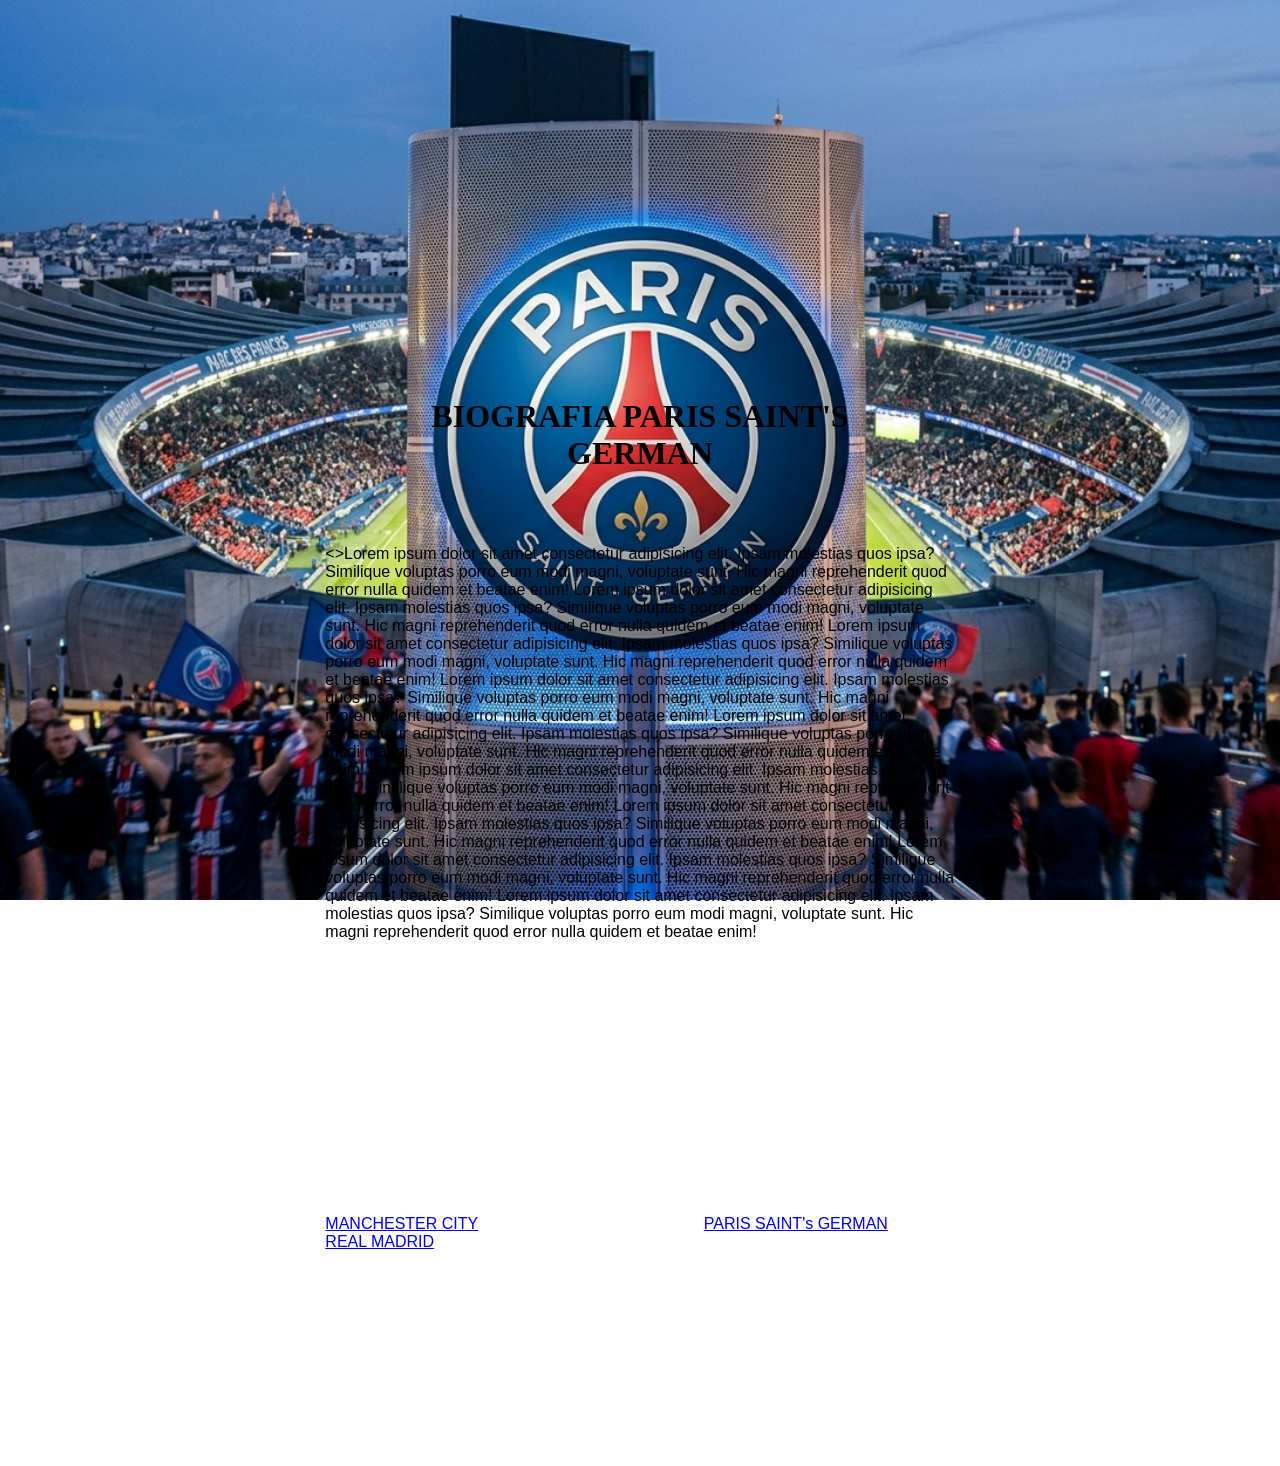
==== pagina2.html @ f1adeda6 "pagina1.html/style.css" ====
<!DOCTYPE html>
<html lang="pt">
<head>
    <meta charset="UTF-8">
    <meta name="viewport" content="width=device-width, initial-scale=1.0">
    <title>PROJECT PSG</title>
    <link rel="stylesheet" href="style2.css">
</head>
<body class="body-index">

    <main class="Conteudo-principal">

    <h1>BIOGRAFIA PARIS SAINT'S GERMAN</h1>

    <>Lorem ipsum dolor sit amet consectetur adipisicing elit. Ipsam molestias quos ipsa?
        Similique voluptas porro eum modi magni, voluptate sunt.
        Hic magni reprehenderit quod error nulla quidem et beatae enim!
    Lorem ipsum dolor sit amet consectetur adipisicing elit. Ipsam molestias quos ipsa?
        Similique voluptas porro eum modi magni, voluptate sunt.
        Hic magni reprehenderit quod error nulla quidem et beatae enim!
    Lorem ipsum dolor sit amet consectetur adipisicing elit. Ipsam molestias quos ipsa?
        Similique voluptas porro eum modi magni, voluptate sunt.
        Hic magni reprehenderit quod error nulla quidem et beatae enim!
    Lorem ipsum dolor sit amet consectetur adipisicing elit. Ipsam molestias quos ipsa?
        Similique voluptas porro eum modi magni, voluptate sunt.
        Hic magni reprehenderit quod error nulla quidem et beatae enim!
    Lorem ipsum dolor sit amet consectetur adipisicing elit. Ipsam molestias quos ipsa?
        Similique voluptas porro eum modi magni, voluptate sunt.
        Hic magni reprehenderit quod error nulla quidem et beatae enim!
    Lorem ipsum dolor sit amet consectetur adipisicing elit. Ipsam molestias quos ipsa?
        Similique voluptas porro eum modi magni, voluptate sunt.
        Hic magni reprehenderit quod error nulla quidem et beatae enim!
    Lorem ipsum dolor sit amet consectetur adipisicing elit. Ipsam molestias quos ipsa?
        Similique voluptas porro eum modi magni, voluptate sunt.
        Hic magni reprehenderit quod error nulla quidem et beatae enim!
    Lorem ipsum dolor sit amet consectetur adipisicing elit. Ipsam molestias quos ipsa?
        Similique voluptas porro eum modi magni, voluptate sunt.
        Hic magni reprehenderit quod error nulla quidem et beatae enim!
    Lorem ipsum dolor sit amet consectetur adipisicing elit. Ipsam molestias quos ipsa?
        Similique voluptas porro eum modi magni, voluptate sunt.
        Hic magni reprehenderit quod error nulla quidem et beatae enim!
    </p>

</main>



<body class="body-PSG">

    <a href="pagina1.html">MANCHESTER CITY</a>
    <a href="pagina2.html">PARIS SAINT's GERMAN</a>
    <a href="pagina3.html">REAL MADRID</a>

    </body>
    

</body>
</html>
---- style2.css ----
* {
    margin: 3%;
    padding: 10%;
    box-sizing: border-box;
}



.body-index {
    background-image: url(assets/background-PSG.jpg.png);
    background-size: cover;
    background-position: center;
    background-repeat: no-repeat;
    background-attachment: fixed;
    font-family: 'Franklin Gothic Medium', 'Arial Narrow', Arial, sans-serif;
    color: rgb(0, 0, 0);
    padding: 20px;
}


h1 {
    text-align: center;
    margin: 10px 0;
    font-family: Georgia, 'Times New Roman', Times, serif;
    
}

p {
    text-align: center;
    color: rgb(255, 25, 25);
    font-family: Arial, Helvetica, sans-serif
    ;
}

nav {
    text-align: center;
    margin: auto;
}
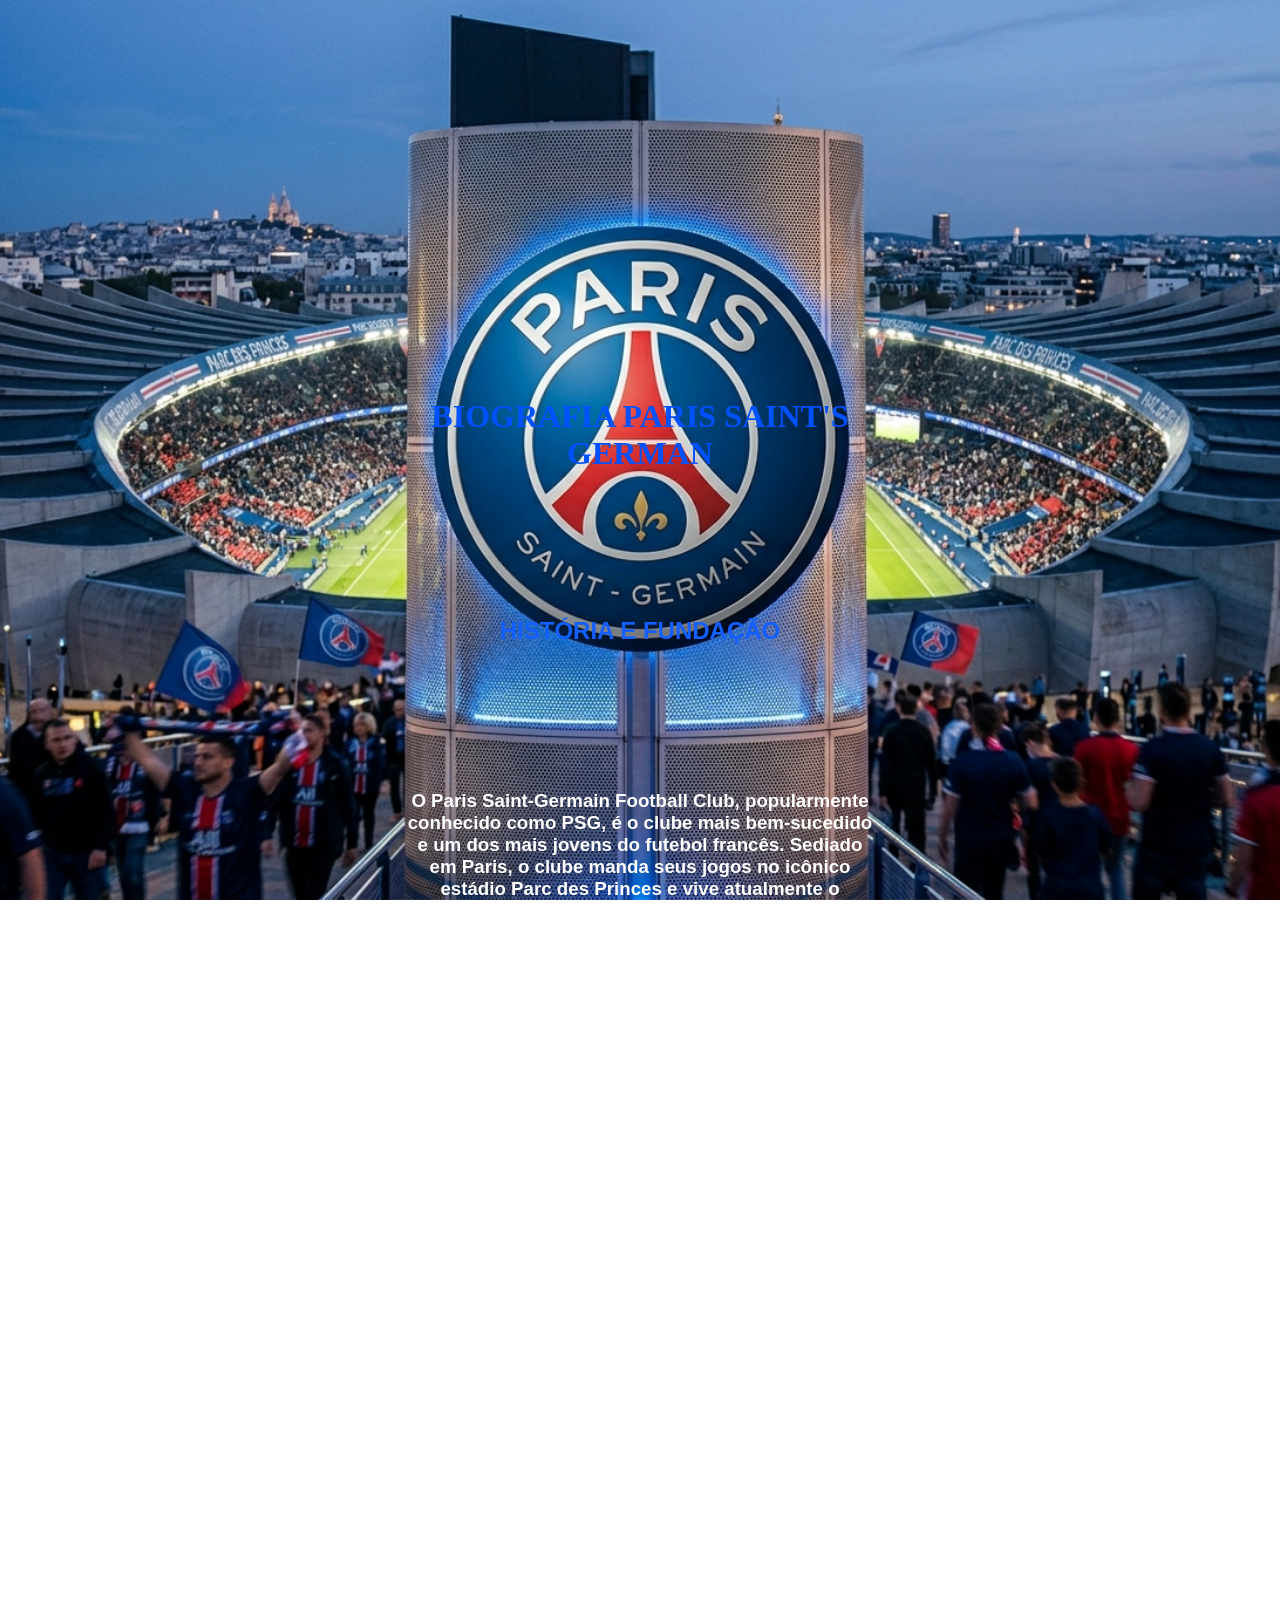
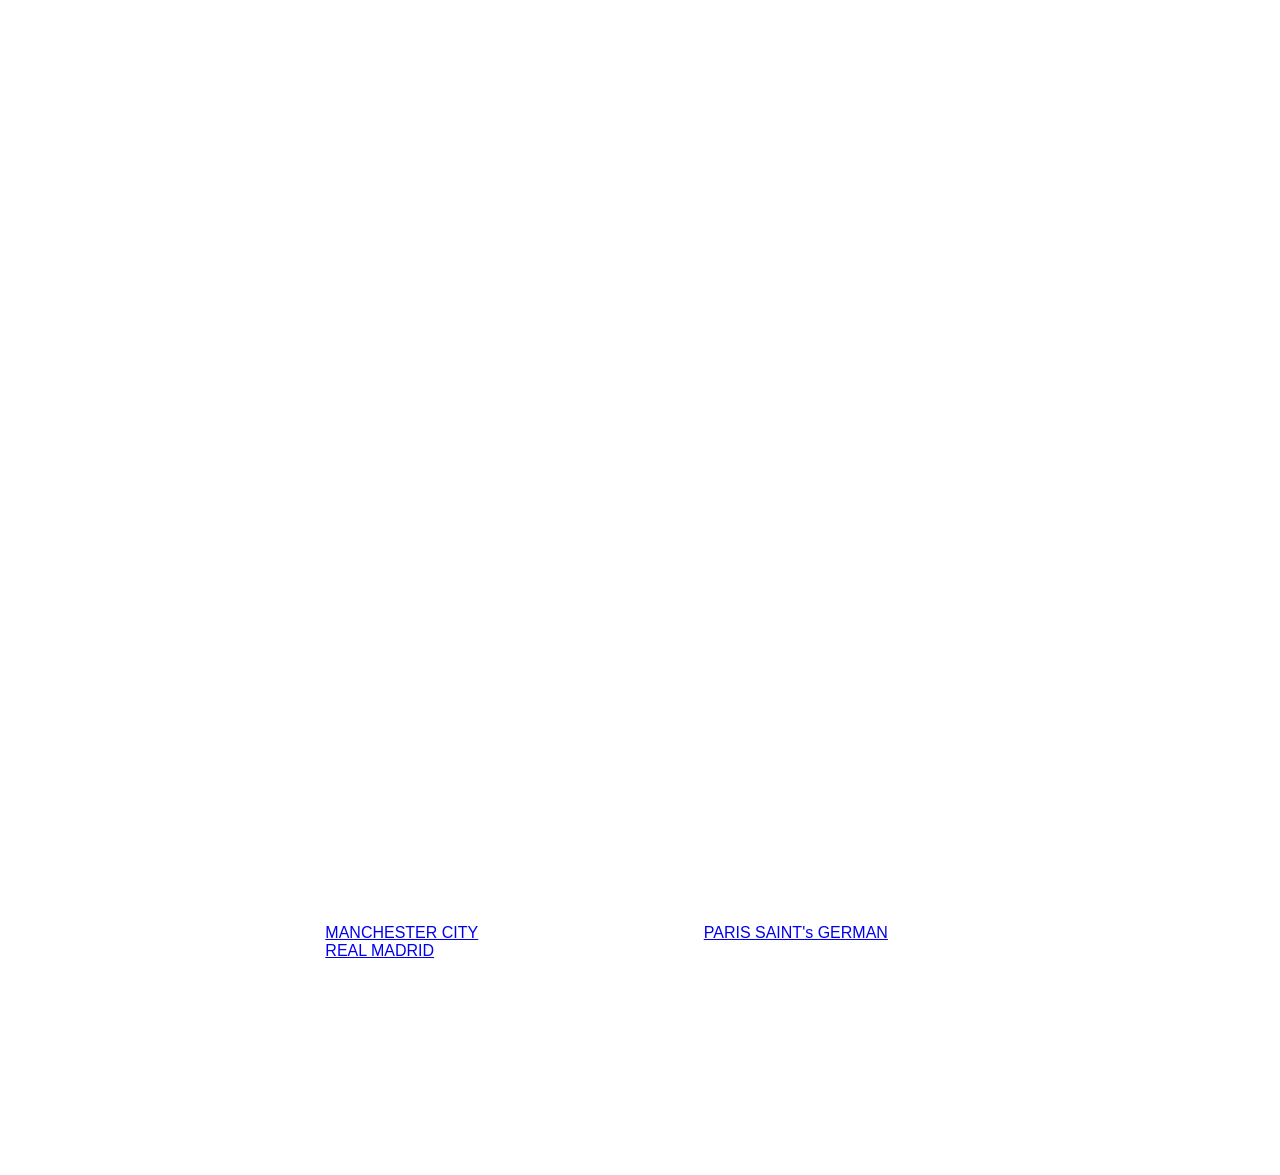
==== commit 37948dbe: "pagina1.html" ====
--- a/pagina2.html
+++ b/pagina2.html
@@ -12,34 +12,32 @@
 
     <h1>BIOGRAFIA PARIS SAINT'S GERMAN</h1>
 
-    <>Lorem ipsum dolor sit amet consectetur adipisicing elit. Ipsam molestias quos ipsa?
-        Similique voluptas porro eum modi magni, voluptate sunt.
-        Hic magni reprehenderit quod error nulla quidem et beatae enim!
-    Lorem ipsum dolor sit amet consectetur adipisicing elit. Ipsam molestias quos ipsa?
-        Similique voluptas porro eum modi magni, voluptate sunt.
-        Hic magni reprehenderit quod error nulla quidem et beatae enim!
-    Lorem ipsum dolor sit amet consectetur adipisicing elit. Ipsam molestias quos ipsa?
-        Similique voluptas porro eum modi magni, voluptate sunt.
-        Hic magni reprehenderit quod error nulla quidem et beatae enim!
-    Lorem ipsum dolor sit amet consectetur adipisicing elit. Ipsam molestias quos ipsa?
-        Similique voluptas porro eum modi magni, voluptate sunt.
-        Hic magni reprehenderit quod error nulla quidem et beatae enim!
-    Lorem ipsum dolor sit amet consectetur adipisicing elit. Ipsam molestias quos ipsa?
-        Similique voluptas porro eum modi magni, voluptate sunt.
-        Hic magni reprehenderit quod error nulla quidem et beatae enim!
-    Lorem ipsum dolor sit amet consectetur adipisicing elit. Ipsam molestias quos ipsa?
-        Similique voluptas porro eum modi magni, voluptate sunt.
-        Hic magni reprehenderit quod error nulla quidem et beatae enim!
-    Lorem ipsum dolor sit amet consectetur adipisicing elit. Ipsam molestias quos ipsa?
-        Similique voluptas porro eum modi magni, voluptate sunt.
-        Hic magni reprehenderit quod error nulla quidem et beatae enim!
-    Lorem ipsum dolor sit amet consectetur adipisicing elit. Ipsam molestias quos ipsa?
-        Similique voluptas porro eum modi magni, voluptate sunt.
-        Hic magni reprehenderit quod error nulla quidem et beatae enim!
-    Lorem ipsum dolor sit amet consectetur adipisicing elit. Ipsam molestias quos ipsa?
-        Similique voluptas porro eum modi magni, voluptate sunt.
-        Hic magni reprehenderit quod error nulla quidem et beatae enim!
-    </p>
+    <h2> HISTÓRIA E FUNDAÇÃO </h2>
+
+    <h3>
+        O Paris Saint-Germain Football Club, popularmente conhecido como PSG, é o clube mais bem-sucedido e um dos mais jovens do futebol francês.
+        Sediado em Paris, o clube manda seus jogos no icônico estádio Parc des Princes e
+        vive atualmente o período de maior glória e dominância de sua história.
+
+    <p>  Fundação e Primeiros Anos (1970) <p>
+
+        Ao contrário de outros gigantes europeus centenários, o PSG foi fundado recentemente, em 12 de agosto de 1970.
+        O clube nasceu da fusão entre o Paris FC (um projeto para trazer o futebol de elite de volta à capital) e o Stade Saint-Germain (um clube tradicional da região metropolitana).
+        O início foi meteórico: o clube subiu para a primeira divisão logo em sua primeira temporada (1971). No entanto, após desavenças internas, o Paris FC se separou do PSG,
+        fazendo com que o clube perdesse sua vaga na elite e recuasse voluntariamente para a terceira divisão.
+        O PSG deu a volta por cima rapidamente e, em 1974, retornou em definitivo à primeira divisão francesa, de onde nunca mais saiu.
+
+    <p> Primeiros Títulos e a Era Canal+ (Anos 80 e 90) <p>
+        
+        O clube conquistou seus primeiros troféus de expressão na década de 1980, com duas Copas da França (1982 e 1983) e o seu primeiro título do Campeonato Francês (Ligue 1) na temporada 1985/86.
+        Em 1991, a emissora de TV francesa Canal+ comprou o clube, injetando investimentos que proporcionaram a primeira grande era dourada do PSG. Sob o comando de craques como o brasileiro Raí, George Weah,
+        David Ginola e Ronaldinho Gaúcho (que chegou no início dos anos 2000), o PSG conquistou:  O bicampeonato da Ligue 1 (1993/94).
+        A Recopa Europeia (Taça dos Clubes Vencedores de Taças) em 1996, vencendo o Rapid Viena na final, marcando o seu primeiro grande troféu continental.
+
+
+    </h3>
+
+
 
 </main>
 
--- a/style2.css
+++ b/style2.css
@@ -13,7 +13,7 @@
     background-repeat: no-repeat;
     background-attachment: fixed;
     font-family: 'Franklin Gothic Medium', 'Arial Narrow', Arial, sans-serif;
-    color: rgb(0, 0, 0);
+    color: rgb(0, 81, 255);
     padding: 20px;
 }
 
@@ -25,16 +25,22 @@
     
 }
 
-p {
+h2 {
     text-align: center;
-    color: rgb(255, 25, 25);
+    color: rgb(20, 95, 255);
     font-family: Arial, Helvetica, sans-serif
     ;
 }
+h3 {
+    text-align: center;
+    color: rgb(255, 255, 255);
+    font-family: Arial, Helvetica, sans-serif;
+}
+
 
 nav {
     text-align: center;
-    margin: auto;
+    margin: 3%;
 }
 
 
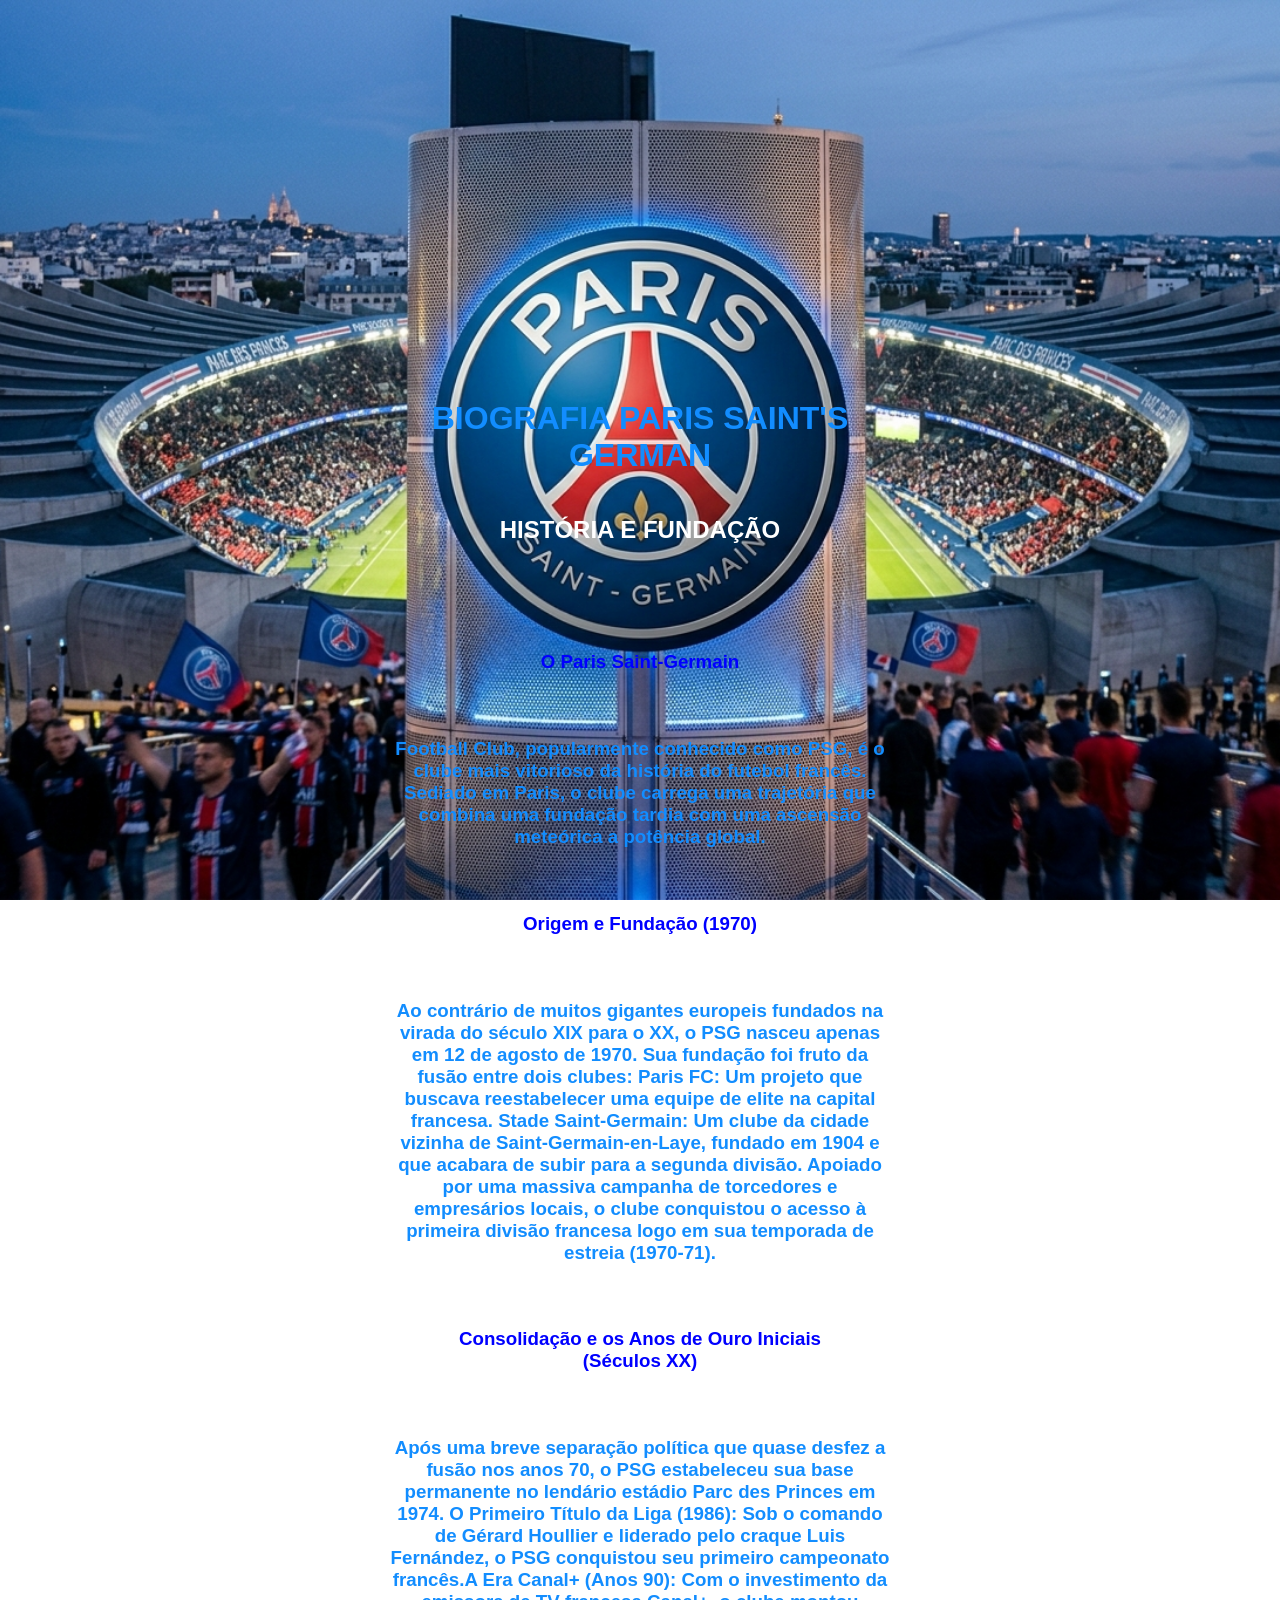
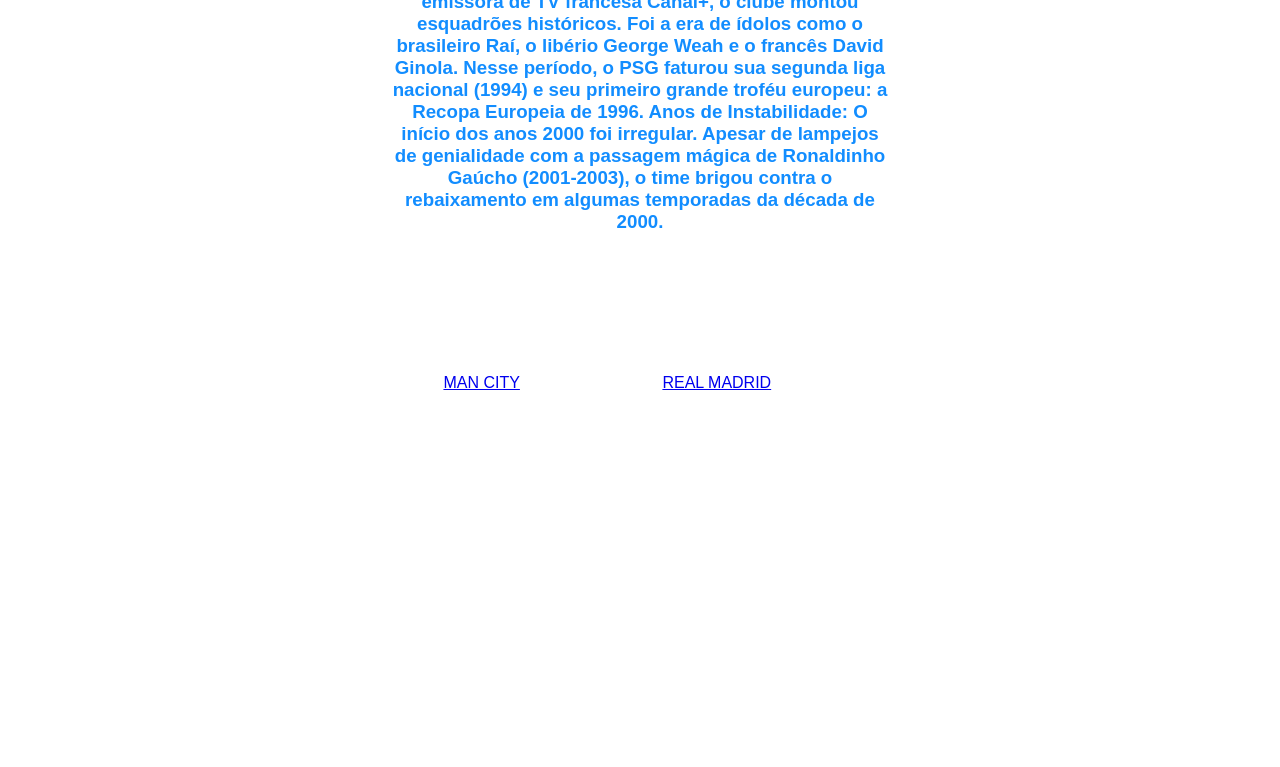
==== commit bec1085a: "enviando sites" ====
--- a/pagina2.html
+++ b/pagina2.html
@@ -7,50 +7,52 @@
     <link rel="stylesheet" href="style2.css">
 </head>
 <body class="body-index">
+    <main class="conteudo-principal">
 
-    <main class="Conteudo-principal">
+<h1> BIOGRAFIA PARIS SAINT'S GERMAN </h1>
 
-    <h1>BIOGRAFIA PARIS SAINT'S GERMAN</h1>
+<h2>HISTÓRIA E FUNDAÇÃO</h2>
 
-    <h2> HISTÓRIA E FUNDAÇÃO </h2>
+<h3>
 
-    <h3>
-        O Paris Saint-Germain Football Club, popularmente conhecido como PSG, é o clube mais bem-sucedido e um dos mais jovens do futebol francês.
-        Sediado em Paris, o clube manda seus jogos no icônico estádio Parc des Princes e
-        vive atualmente o período de maior glória e dominância de sua história.
+<p> O Paris Saint-Germain </p>
 
-    <p>  Fundação e Primeiros Anos (1970) <p>
+Football Club, popularmente conhecido como PSG, é o clube mais vitorioso da história do futebol francês.
+Sediado em Paris, o clube carrega uma trajetória que combina uma fundação tardia com uma ascensão meteórica a potência global.
 
-        Ao contrário de outros gigantes europeus centenários, o PSG foi fundado recentemente, em 12 de agosto de 1970.
-        O clube nasceu da fusão entre o Paris FC (um projeto para trazer o futebol de elite de volta à capital) e o Stade Saint-Germain (um clube tradicional da região metropolitana).
-        O início foi meteórico: o clube subiu para a primeira divisão logo em sua primeira temporada (1971). No entanto, após desavenças internas, o Paris FC se separou do PSG,
-        fazendo com que o clube perdesse sua vaga na elite e recuasse voluntariamente para a terceira divisão.
-        O PSG deu a volta por cima rapidamente e, em 1974, retornou em definitivo à primeira divisão francesa, de onde nunca mais saiu.
+<p> Origem e Fundação (1970) </p>
 
-    <p> Primeiros Títulos e a Era Canal+ (Anos 80 e 90) <p>
-        
-        O clube conquistou seus primeiros troféus de expressão na década de 1980, com duas Copas da França (1982 e 1983) e o seu primeiro título do Campeonato Francês (Ligue 1) na temporada 1985/86.
-        Em 1991, a emissora de TV francesa Canal+ comprou o clube, injetando investimentos que proporcionaram a primeira grande era dourada do PSG. Sob o comando de craques como o brasileiro Raí, George Weah,
-        David Ginola e Ronaldinho Gaúcho (que chegou no início dos anos 2000), o PSG conquistou:  O bicampeonato da Ligue 1 (1993/94).
-        A Recopa Europeia (Taça dos Clubes Vencedores de Taças) em 1996, vencendo o Rapid Viena na final, marcando o seu primeiro grande troféu continental.
+Ao contrário de muitos gigantes europeis fundados na virada do século XIX para o XX, o PSG nasceu apenas em 12 de agosto de 1970.
+Sua fundação foi fruto da fusão entre dois clubes:
 
+Paris FC: Um projeto que buscava reestabelecer uma equipe de elite na capital francesa.
 
-    </h3>
+Stade Saint-Germain: Um clube da cidade vizinha de Saint-Germain-en-Laye, fundado em 1904 e que acabara de subir para a segunda divisão.
+
+Apoiado por uma massiva campanha de torcedores e empresários locais, o clube conquistou o acesso à primeira divisão
+francesa logo em sua temporada de estreia (1970-71).
+
+<p> Consolidação e os Anos de Ouro Iniciais (Séculos XX) </p>
+
+Após uma breve separação política que quase desfez a fusão nos anos 70,
+o PSG estabeleceu sua base permanente no lendário estádio Parc des Princes em 1974.
+O Primeiro Título da Liga (1986): Sob o comando de Gérard Houllier e liderado pelo craque Luis Fernández,
+o PSG conquistou seu primeiro campeonato francês.A Era Canal+ (Anos 90): Com o investimento da emissora de TV francesa Canal+,
+o clube montou esquadrões históricos. Foi a era de ídolos como o brasileiro Raí, o libério George Weah e o francês David Ginola.
+Nesse período, o PSG faturou sua segunda liga nacional (1994) e seu primeiro grande troféu europeu: a Recopa Europeia de 1996.
+Anos de Instabilidade: O início dos anos 2000 foi irregular. Apesar de lampejos de genialidade com a passagem mágica de Ronaldinho Gaúcho (2001-2003),
+o time brigou contra o rebaixamento em algumas temporadas da década de 2000.
 
 
 
-</main>
+</h3>
 
+    </main>
 
-
-<body class="body-PSG">
-
-    <a href="pagina1.html">MANCHESTER CITY</a>
-    <a href="pagina2.html">PARIS SAINT's GERMAN</a>
-    <a href="pagina3.html">REAL MADRID</a>
-
-    </body>
+    <nav>
+        <a href="index.html">MAN CITY</a>
+        <a href="pagina3.html">REAL MADRID</a>
+    </nav>
     
-
 </body>
 </html>
--- a/style2.css
+++ b/style2.css
@@ -1,10 +1,8 @@
 * {
-    margin: 3%;
-    padding: 10%;
+    padding: 3%;
+    margin: 10%;
     box-sizing: border-box;
 }
-
-
 
 .body-index {
     background-image: url(assets/background-PSG.jpg.png);
@@ -13,34 +11,38 @@
     background-repeat: no-repeat;
     background-attachment: fixed;
     font-family: 'Franklin Gothic Medium', 'Arial Narrow', Arial, sans-serif;
-    color: rgb(0, 81, 255);
+    color: rgb(18, 141, 255);
     padding: 20px;
 }
-
 
 h1 {
     text-align: center;
     margin: 10px 0;
-    font-family: Georgia, 'Times New Roman', Times, serif;
-    
+    font-family: 'Franklin Gothic Medium', 'Arial Narrow', Arial, sans-serif;
 }
 
 h2 {
     text-align: center;
-    color: rgb(20, 95, 255);
-    font-family: Arial, Helvetica, sans-serif
-    ;
+    margin: 10px 0;
+    font-family: 'Franklin Gothic Medium', 'Arial Narrow', Arial, sans-serif;
+    color: white;
 }
+
 h3 {
     text-align: center;
-    color: rgb(255, 255, 255);
-    font-family: Arial, Helvetica, sans-serif;
+    margin: 10px 0;
+    font-family: 'Franklin Gothic Medium', 'Arial Narrow', Arial, sans-serif;
 }
 
-
-nav {
+h4 {
     text-align: center;
-    margin: 3%;
+    color: white;
+    font-family: 'Franklin Gothic Medium', 'Arial Narrow', Arial, sans-serif;
+    margin: 10px 0;
 }
 
-
+p {
+    text-align: center;
+    font-family: 'Franklin Gothic Medium', 'Arial Narrow', Arial, sans-serif;
+    color: blue;
+}
